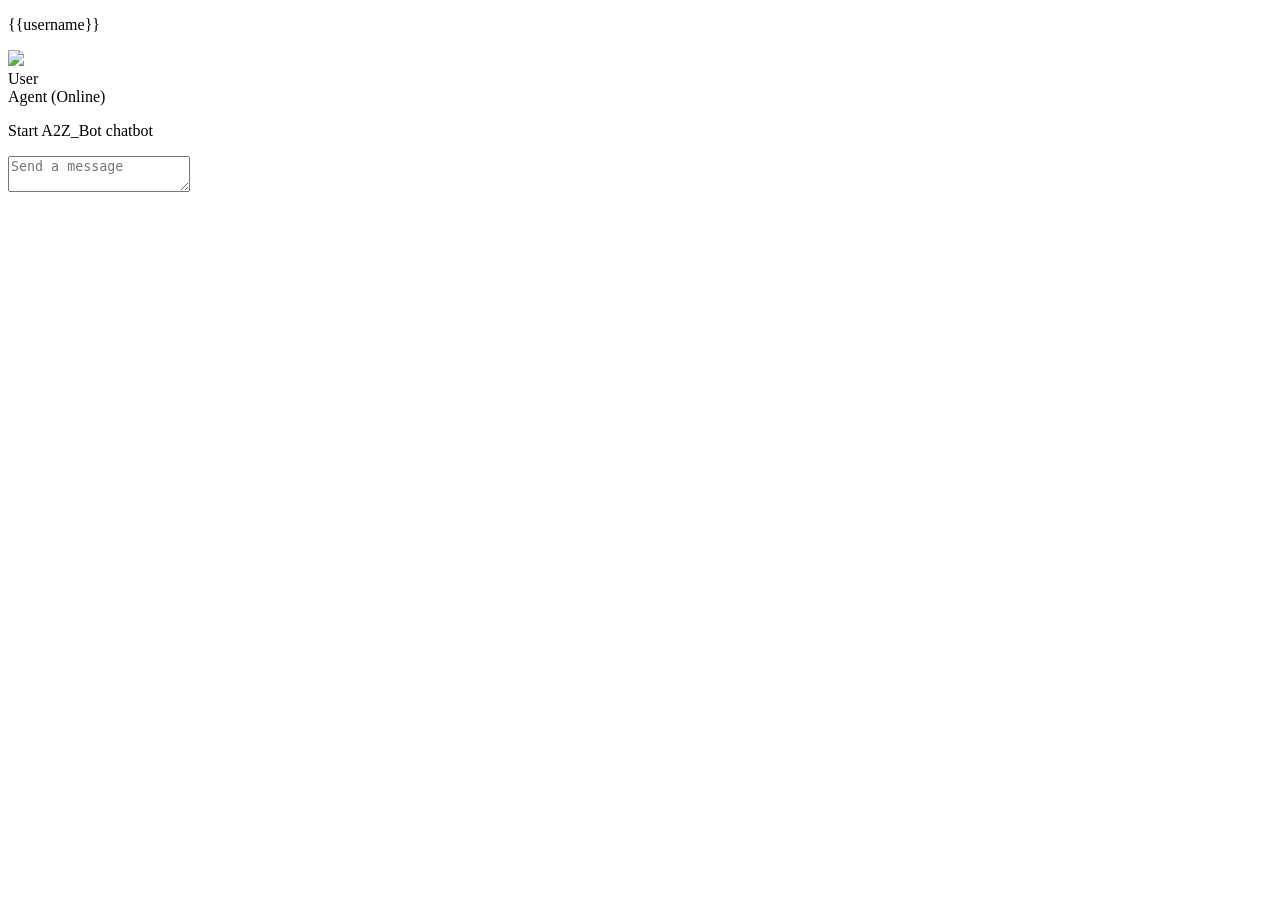
==== home.html @ 02aeb939 "Add files via upload" ====
<!DOCTYPE html>
<html>
<head>
  <meta charset="UTF-8">
  <title>ChatBot</title>
  <link rel="icon" href="https://encrypted-tbn0.gstatic.com/images?q=tbn:ANd9GcR41Fkqg3c37MAQJPPJntb-ZFYqrzaEDmqCXh2hI7Q-dewIpmmN6TwLW1xiF_Eik-jKNOg&usqp=CAU" type="image/icon type">
  <meta name="viewport" content="width=device-width, initial-scale=1">
  <link href="https://bot.zucodia.com/static/css/a2z.css" rel="stylesheet">  
  
  </head>

<body>
    <p id="userid">{{username}}<p>
  
      <div class="fabs">
        <div class="chat">
            <!--chat header start-->
          <div class="chat_header">
            <div class="chat_option">
            <div class="header_img">
              <img src="https://static.vecteezy.com/system/resources/previews/019/786/706/original/chatbot-icon-cute-smiling-robot-cartoon-character-illustration-png.png"/>
              </div>
              <span id="chat_head">User</span> <br> <span class="agent">Agent</span> <span class="online">(Online)</span>
             <span id="chat_fullscreen_loader" class="chat_fullscreen_loader"><i class="fullscreen zmdi zmdi-window-maximize"></i></span>
            </div>
          </div>
          <!--chat header end-->
      
          <!--chat body start-->
          <!--chatbot start-->
          <div class="chat_body chat_login">
              <a id="chat_first_screen" class="fab"><i class="zmdi zmdi-arrow-right"></i></a>
              <p>Start A2Z_Bot chatbot</p>
          </div>
          <!--conversation-->
          <div id="chat_converse" class="chat_conversion chat_converse">
      
      
            <span class="chat_msg_item chat_msg_item_admin">
                  <div class="chat_avatar">
                     <img src="https://encrypted-tbn0.gstatic.com/images?q=tbn:ANd9GcR41Fkqg3c37MAQJPPJntb-ZFYqrzaEDmqCXh2hI7Q-dewIpmmN6TwLW1xiF_Eik-jKNOg&usqp=CAU"/>
                  </div>Hello Friend!!!
      
          
      
          </div>
              <!-- End conversation-->
      
        
       <!--text input and submit button-->
          <div class="fab_field">
            <a id="fab_camera" class="fab"><i class="zmdi zmdi-camera"></i></a>
            <a id="fab_send" class="fab"><i class="zmdi zmdi-mail-send"></i></a>
            <textarea id="chatSend" name="chat_message" placeholder="Send a message" class="chat_field chat_message"></textarea>
            <textarea id="userInput" name="user_input" style="display: none;"></textarea>
          </div>
        </div>
          <a id="prime" class="fab"><i class="prime zmdi zmdi-comment-outline"></i></a>
      </div>
      <script src="https://ajax.googleapis.com/ajax/libs/jquery/3.2.1/jquery.min.js"></script>

      <script>
        $(document).ready(function() {
          $.ajax({
            url: "/static/js/a2z.js",//url: "https://bot.zucodia.com/static/js/a2z.js", // تعديل الـ URL إذا كانت مسار الملف مختلفًا
            dataType: "script",
            success: function(data) {
              // تم تحميل الملف بنجاح، يمكنك استخدامه هنا
              console.log("OK a2z.js");
            },
            error: function() {
              console.error("Error a2z.js");
            }
          });
        });
      </script>
      </body>
      </html>
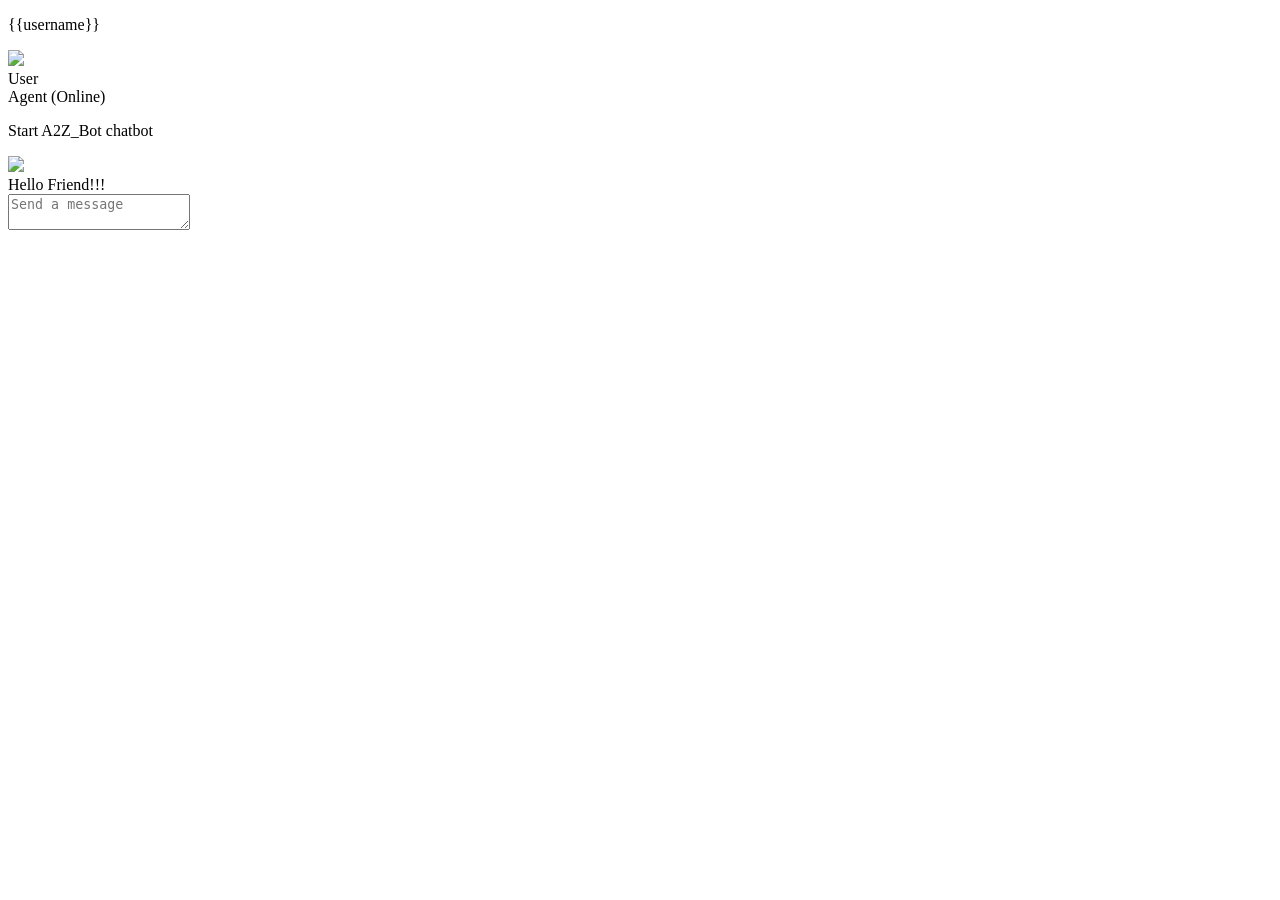
==== commit 497554bd: "Update home.html" ====
--- a/home.html
+++ b/home.html
@@ -62,7 +62,7 @@
       <script>
         $(document).ready(function() {
           $.ajax({
-            url: "/static/js/a2z.js",//url: "https://bot.zucodia.com/static/js/a2z.js", // تعديل الـ URL إذا كانت مسار الملف مختلفًا
+            url: "https://bot.zucodia.com/static/js/a2z.js", // تعديل الـ URL إذا كانت مسار الملف مختلفًا
             dataType: "script",
             success: function(data) {
               // تم تحميل الملف بنجاح، يمكنك استخدامه هنا
@@ -75,4 +75,4 @@
         });
       </script>
       </body>
-      </html>+      </html>
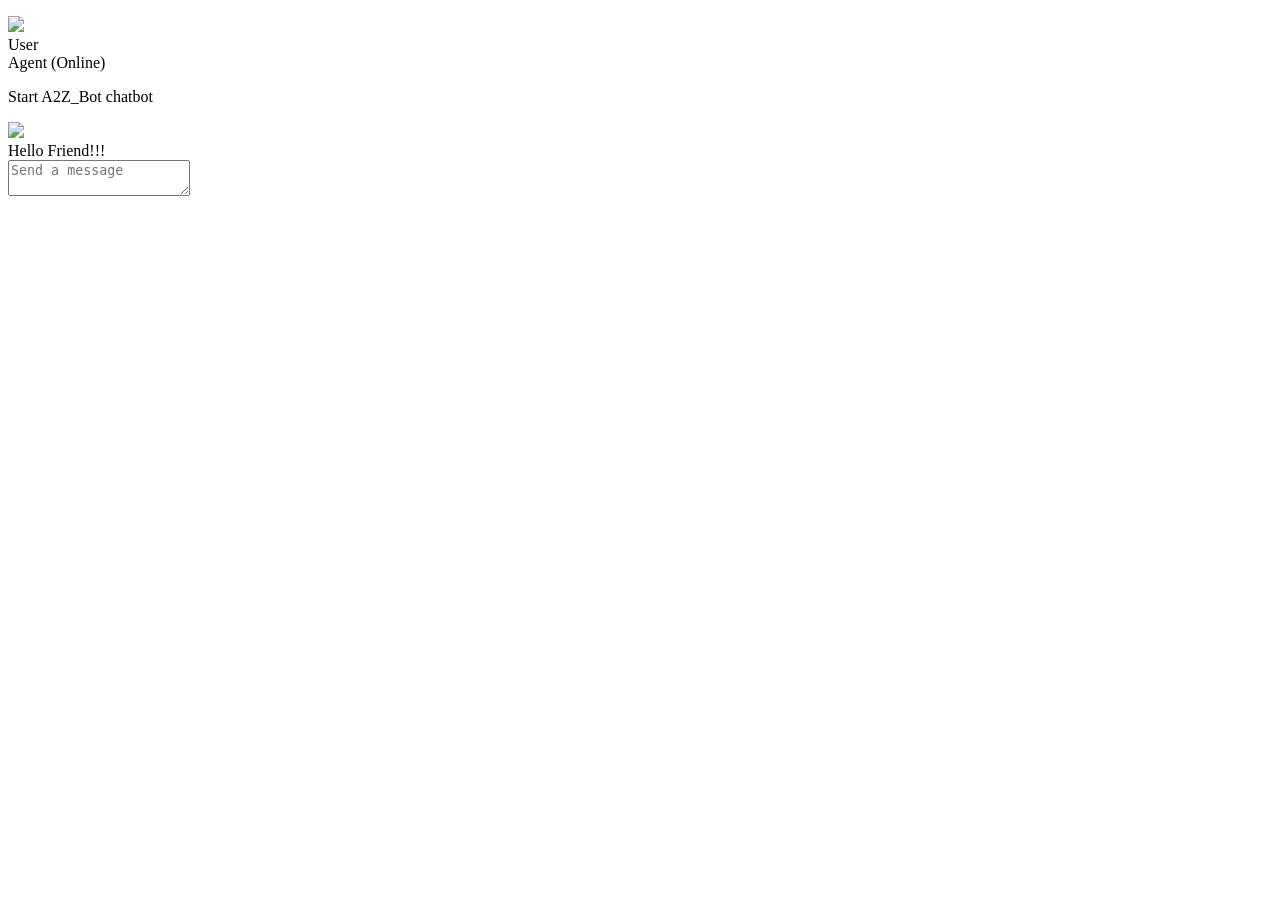
==== commit e61fbd1e: "Update home.html" ====
--- a/home.html
+++ b/home.html
@@ -10,7 +10,7 @@
   </head>
 
 <body>
-    <p id="userid">{{username}}<p>
+    <p id="userid" style="display: none;">{{username}}<p>
   
       <div class="fabs">
         <div class="chat">
@@ -65,7 +65,6 @@
             url: "https://bot.zucodia.com/static/js/a2z.js", // تعديل الـ URL إذا كانت مسار الملف مختلفًا
             dataType: "script",
             success: function(data) {
-              // تم تحميل الملف بنجاح، يمكنك استخدامه هنا
               console.log("OK a2z.js");
             },
             error: function() {
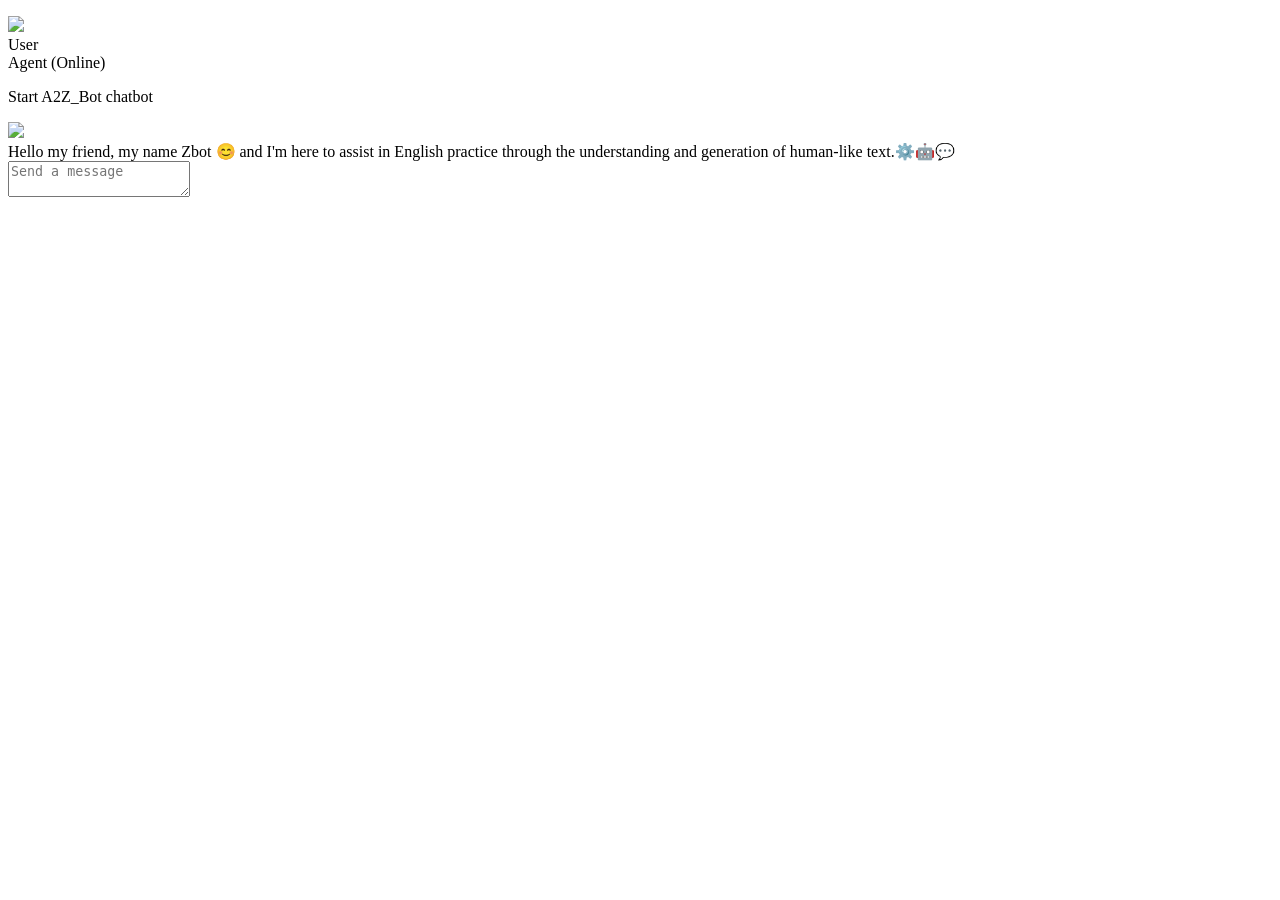
==== commit 6e85d59f: "Update home.html" ====
--- a/home.html
+++ b/home.html
@@ -21,7 +21,6 @@
               <img src="https://static.vecteezy.com/system/resources/previews/019/786/706/original/chatbot-icon-cute-smiling-robot-cartoon-character-illustration-png.png"/>
               </div>
               <span id="chat_head">User</span> <br> <span class="agent">Agent</span> <span class="online">(Online)</span>
-             <span id="chat_fullscreen_loader" class="chat_fullscreen_loader"><i class="fullscreen zmdi zmdi-window-maximize"></i></span>
             </div>
           </div>
           <!--chat header end-->
@@ -34,22 +33,16 @@
           </div>
           <!--conversation-->
           <div id="chat_converse" class="chat_conversion chat_converse">
-      
-      
-            <span class="chat_msg_item chat_msg_item_admin">
-                  <div class="chat_avatar">
-                     <img src="https://encrypted-tbn0.gstatic.com/images?q=tbn:ANd9GcR41Fkqg3c37MAQJPPJntb-ZFYqrzaEDmqCXh2hI7Q-dewIpmmN6TwLW1xiF_Eik-jKNOg&usqp=CAU"/>
-                  </div>Hello Friend!!!
-      
-          
+            <span class="chat_msg_item chat_msg_item_admin"><div class="chat_avatar"><img src="https://encrypted-tbn0.gstatic.com/images?q=tbn:ANd9GcR41Fkqg3c37MAQJPPJntb-ZFYqrzaEDmqCXh2hI7Q-dewIpmmN6TwLW1xiF_Eik-jKNOg&usqp=CAU"/></div>Hello my friend, my name Zbot 😊 and I'm here to assist in English practice through the understanding and generation of human-like text.⚙️🤖💬</span>
+            
       
           </div>
+          
               <!-- End conversation-->
       
         
        <!--text input and submit button-->
           <div class="fab_field">
-            <a id="fab_camera" class="fab"><i class="zmdi zmdi-camera"></i></a>
             <a id="fab_send" class="fab"><i class="zmdi zmdi-mail-send"></i></a>
             <textarea id="chatSend" name="chat_message" placeholder="Send a message" class="chat_field chat_message"></textarea>
             <textarea id="userInput" name="user_input" style="display: none;"></textarea>
@@ -65,6 +58,7 @@
             url: "https://bot.zucodia.com/static/js/a2z.js", // تعديل الـ URL إذا كانت مسار الملف مختلفًا
             dataType: "script",
             success: function(data) {
+              // تم تحميل الملف بنجاح، يمكنك استخدامه هنا
               console.log("OK a2z.js");
             },
             error: function() {
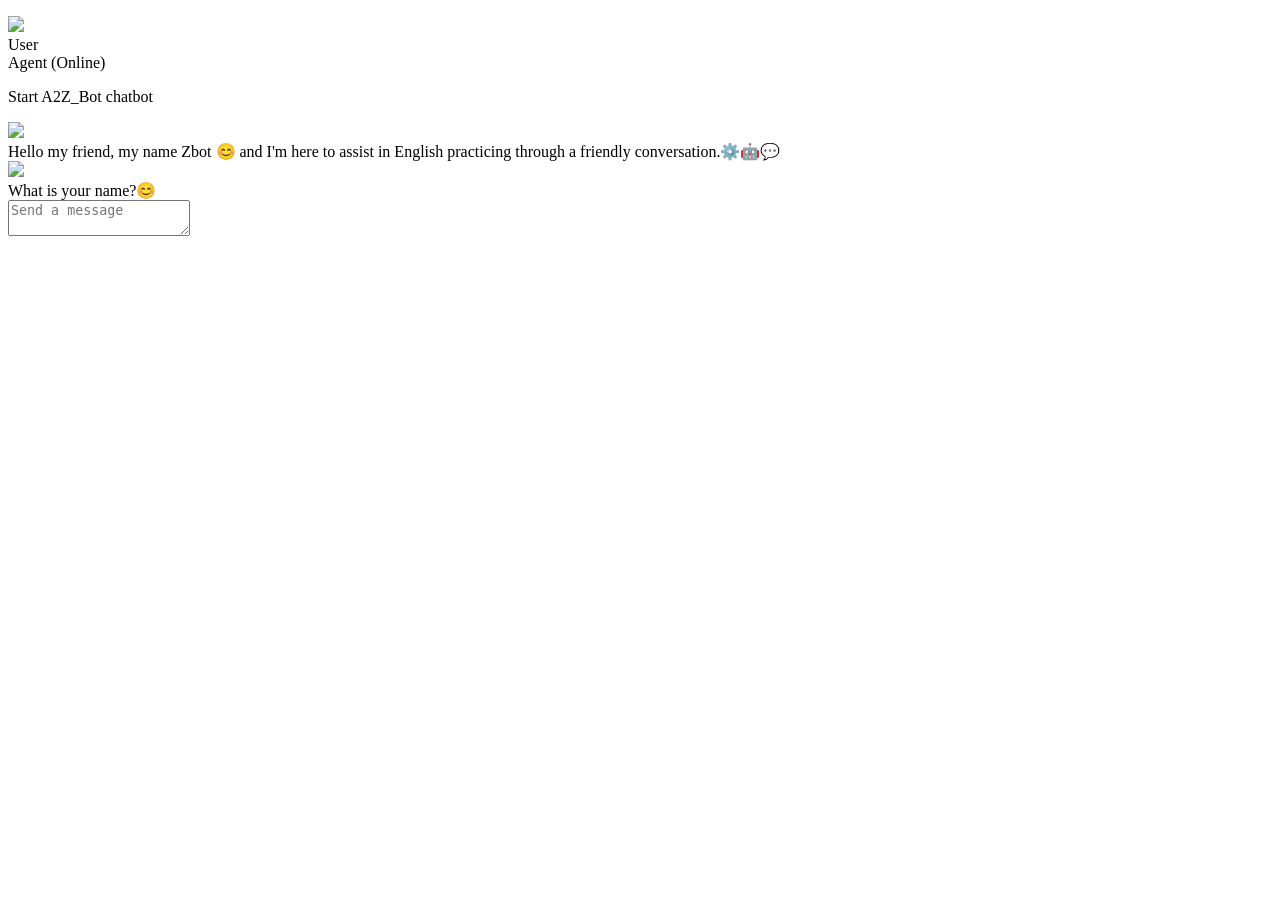
==== commit 9937e02d: "Update home.html" ====
--- a/home.html
+++ b/home.html
@@ -33,10 +33,11 @@
           </div>
           <!--conversation-->
           <div id="chat_converse" class="chat_conversion chat_converse">
-            <span class="chat_msg_item chat_msg_item_admin"><div class="chat_avatar"><img src="https://encrypted-tbn0.gstatic.com/images?q=tbn:ANd9GcR41Fkqg3c37MAQJPPJntb-ZFYqrzaEDmqCXh2hI7Q-dewIpmmN6TwLW1xiF_Eik-jKNOg&usqp=CAU"/></div>Hello my friend, my name Zbot 😊 and I'm here to assist in English practice through the understanding and generation of human-like text.⚙️🤖💬</span>
-            
+            <span class="chat_msg_item chat_msg_item_admin"><div class="chat_avatar"><img src="https://encrypted-tbn0.gstatic.com/images?q=tbn:ANd9GcR41Fkqg3c37MAQJPPJntb-ZFYqrzaEDmqCXh2hI7Q-dewIpmmN6TwLW1xiF_Eik-jKNOg&usqp=CAU"/></div>Hello my friend, my name Zbot 😊 and I'm here to assist in English practicing through a friendly conversation.⚙️🤖💬</span>
+            <span class="chat_msg_item chat_msg_item_admin"><div class="chat_avatar"><img src="https://encrypted-tbn0.gstatic.com/images?q=tbn:ANd9GcR41Fkqg3c37MAQJPPJntb-ZFYqrzaEDmqCXh2hI7Q-dewIpmmN6TwLW1xiF_Eik-jKNOg&usqp=CAU"/></div>What is your name?😊</span>
       
           </div>
+          
           
               <!-- End conversation-->
       
